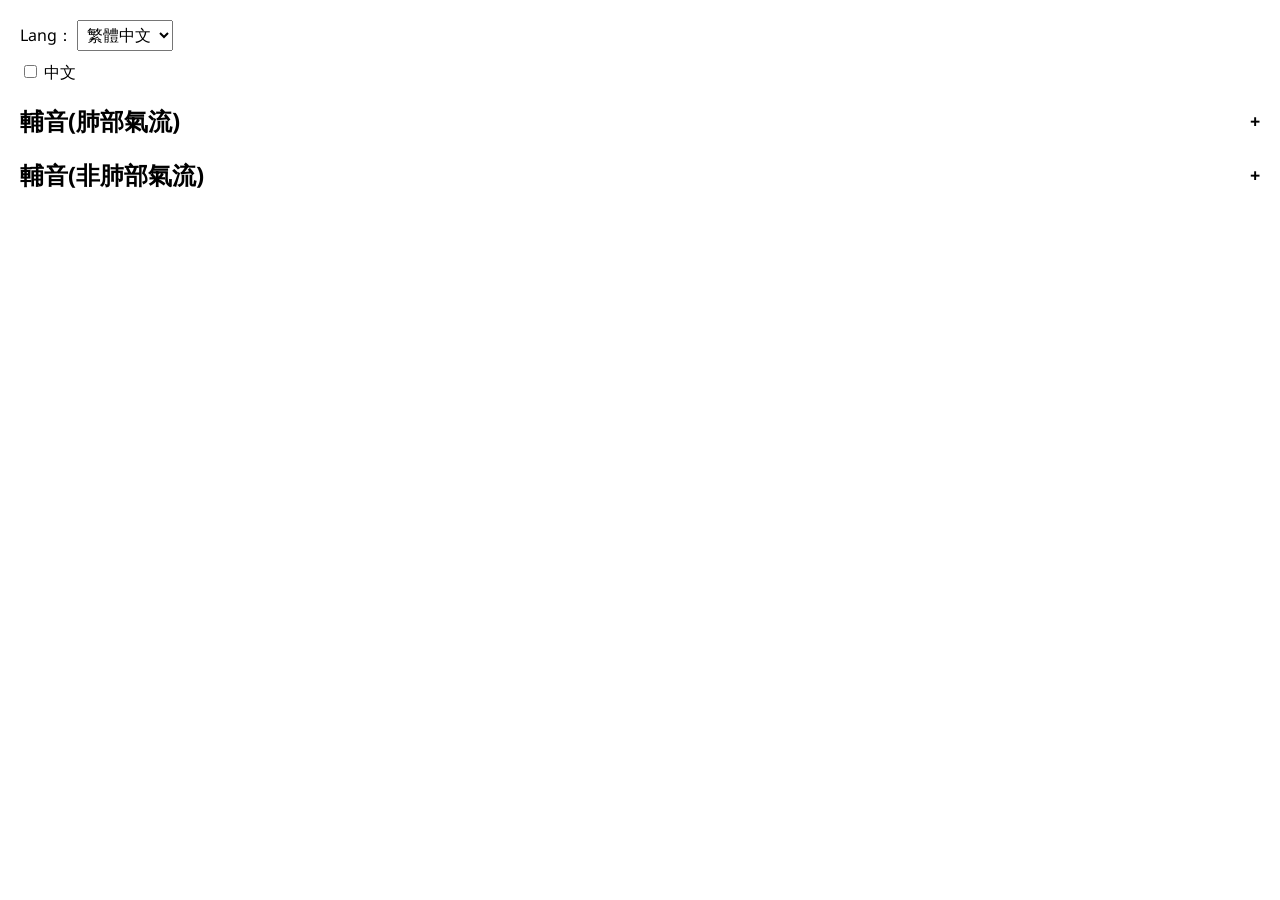
==== IPA.html @ 3c93a1c7 "First" ====
<!DOCTYPE html>
<html lang="zh">

<head>
    <meta charset="UTF-8">
    <meta name="viewport" content="width=device-width, initial-scale=1.0">
    <title>IPA Chart</title>

    <!-- 引入 Noto Sans 字體 -->
    <link href="https://fonts.googleapis.com/css2?family=Noto+Sans:wght@300;400;700&display=swap" rel="stylesheet">

    <style>
        body {
            font-family: 'Noto Sans', sans-serif;
            margin: 20px;
        }

        table {
            width: 100%;
            border-collapse: collapse;
            display: none;
        }

        th,
        td {
            border: 1px solid black;
            padding: 8px;
            text-align: center;
        }

        th {
            background-color: #f2f2f2;
        }

        /* 只針對 CONSONANTSPULMONIC 表格設定 */
        table[data-type="ConsonantsPulmonic"] {
            width: 100%;
            border-collapse: collapse;
        }

        table[data-type="ConsonantsPulmonic"] td:first-child,
        table[data-type="ConsonantsPulmonic"] th:first-child {
            width: 1%;
            /* 第一格根據內容自適應 */
            white-space: nowrap;
            /* 避免換行 */
        }

        table[data-type="ConsonantsPulmonic"] td:not(:first-child),
        table[data-type="ConsonantsPulmonic"] th:not(:first-child) {
            width: 1%;
            /* 其餘欄位平均分配剩餘空間 */
        }

        h2 {
            cursor: pointer;
            color: black;
            font-weight: 700;
            display: flex;
            align-items: center;
            justify-content: space-between;
        }

        span.toggle-icon {
            font-size: 18px;
            font-weight: bold;
        }

        #language-selector {
            font-size: 16px;
            margin-bottom: 10px;
            padding: 5px;
        }
    </style>
</head>

<body>

    <label for="language-selector">Lang：</label>
    <select id="language-selector" onchange="changeLanguage(this.value)">
        <option value="zh">繁體中文</option>
        <option value="en">English</option>
    </select>
    <br>

    <input type="checkbox" id="toggle-row" onclick="toggleRow()">
    <label for="toggle-row">中文</label>

    <h2 onclick="toggleTable(this)" data-key="ConsonantsPulmonic">輔音(肺部氣流) <span class="toggle-icon">+</span></h2>
    <table data-type="ConsonantsPulmonic">
        <tr>
            <th data-key=""></th>
            <th colspan="2" data-key="Bilabial">雙唇</th>
            <th colspan="2" data-key="Labiodental">唇齒</th>
            <th colspan="2" data-key="Dental">齒</th>
            <th colspan="2" data-key="Alveolar">齦</th>
            <th colspan="2" data-key="Postalveolar">齦後</th>
            <th colspan="2" data-key="Retroflex">捲舌</th>
            <th colspan="2" data-key="Palatal">硬顎</th>
            <th colspan="2" data-key="Velar">軟顎</th>
            <th colspan="2" data-key="Uvular">小舌</th>
            <th colspan="2" data-key="Pharyngeal">咽</th>
            <th colspan="2" data-key="Glottal">喉</th>
        </tr>
        <tr>
            <td id="first-cell" rowspan="1" data-key="Plosive">爆發音</td>
            <td style="border-right: none;">p</td>
            <td style="border-left: none;">b</td>
            <td style="border-right: none;"></td>
            <td style="border-left: none;"></td>
            <td style="border-right: none;"></td>
            <td style="border-right: none; border-left: none;"></td>
            <td style="border-right: none; border-left: none;">t</td>
            <td style="border-right: none; border-left: none;">d</td>
            <td style="border-right: none; border-left: none;"></td>
            <td style="border-left: none;"></td>
            <td style="border-right: none;">ʈ</td>
            <td style="border-left: none;">ɖ</td>
            <td style="border-right: none;">c</td>
            <td style="border-left: none;">ɟ</td>
            <td style="border-right: none;">k</td>
            <td style="border-left: none;">ɡ</td>
            <td style="border-right: none;">q</td>
            <td style="border-left: none;">ɢ</td>
            <td></td>
            <td style="background-color: #d3d3d3;"></td>
            <td>ʔ</td>
            <td style="background-color: #d3d3d3"></td>
        </tr>
        <tr id="hidden-row-1" class="hidden-row">
            <td style="border-right: none;">p:ㄅ<br>
                pʰ:ㄆ
            </td>
            <td style="border-left: none;"></td>
            <td style="border-right: none;"></td>
            <td style="border-left: none;"></td>
            <td style="border-right: none;"></td>
            <td style="border-right: none; border-left: none;"></td>
            <td style="border-right: none; border-left: none;">t:ㄉ<br>
                tʰ:ㄊ<br>
                tʃʲ:ㄐ<br>
                tʃʰʲ:ㄑ<br>
                ts:ㄗ<br>
                tsʰ:ㄘ</td>
            <td style="border-right: none; border-left: none;"></td>
            <td style="border-right: none; border-left: none;"></td>
            <td style="border-left: none;"></td>
            <td style="border-right: none;">ʈʂ:ㄓ<br>
                ʈʂʰ:ㄔ
            </td>
            <td style="border-left: none;"></td>
            <td style="border-right: none;"></td>
            <td style="border-left: none;"></td>
            <td style="border-right: none;">k:ㄍ<br>
                kʰ:ㄎ
            </td>
            <td style="border-left: none;"></td>
            <td style="border-right: none;"></td>
            <td style="border-left: none;"></td>
            <td></td>
            <td style="background-color: #d3d3d3;"></td>
            <td>ʔ</td>
            <td style="background-color: #d3d3d3"></td>
        </tr>
        <tr>
            <td data-key="Nasal">鼻音</td>
            <td style="border-right: none;"></td>
            <td style="border-left: none;">m</td>
            <td style="border-right: none;"></td>
            <td style="border-left: none;">ɱ</td>
            <td style="border-right: none;"></td>
            <td style="border-right: none; border-left: none;"></td>
            <td style="border-right: none; border-left: none;"></td>
            <td style="border-right: none; border-left: none;">n</td>
            <td style="border-right: none; border-left: none;"></td>
            <td style="border-left: none;"></td>
            <td style="border-right: none;"></td>
            <td style="border-left: none;">ɳ</td>
            <td style="border-right: none;"></td>
            <td style="border-left: none;">ɲ</td>
            <td style="border-right: none;"></td>
            <td style="border-left: none;">ŋ</td>
            <td style="border-right: none;"></td>
            <td style="border-left: none;">ɴ</td>
            <td style="border-right: none; background-color:  #d3d3d3"></td>
            <td style="border-left: none; background-color:  #d3d3d3"></td>
            <td style="border-right: none; background-color:  #d3d3d3"></td>
            <td style="border-left: none; background-color:  #d3d3d3"></td>
        </tr>
        <tr>
            <td data-key="Trill">顫音</td>
            <td style="border-right: none;"></td>
            <td style="border-left: none;">ʙ</td>
            <td style="border-right: none;"></td>
            <td style="border-left: none;"></td>
            <td style="border-right: none;"></td>
            <td style="border-right: none; border-left: none;"></td>
            <td style="border-right: none; border-left: none;"></td>
            <td style="border-right: none; border-left: none;">r</td>
            <td style="border-right: none; border-left: none;"></td>
            <td style="border-left: none;"></td>
            <td style="border-right: none;"></td>
            <td style="border-left: none;"></td>
            <td style="border-right: none;"></td>
            <td style="border-left: none;"></td>
            <td style="border-right: none; background-color:  #d3d3d3"></td>
            <td style="border-left: none; background-color:  #d3d3d3"></td>
            <td style="border-right: none;"></td>
            <td style="border-left: none;">ʀ</td>
            <td style="border-right: none;"></td>
            <td style="border-left: none;"></td>
            <td style="border-right: none; background-color:  #d3d3d3"></td>
            <td style="border-left: none; background-color:  #d3d3d3"></td>
        </tr>
        <tr>
            <td data-key="Taporflap">拍音或閃音</td>
            <td style="border-right: none;"></td>
            <td style="border-left: none;"></td>
            <td style="border-right: none;"></td>
            <td style="border-left: none;">ⱱ</td>
            <td style="border-right: none;"></td>
            <td style="border-right: none; border-left: none;"></td>
            <td style="border-right: none; border-left: none;"></td>
            <td style="border-right: none; border-left: none;">ɾ</td>
            <td style="border-right: none; border-left: none;"></td>
            <td style="border-left: none;"></td>
            <td style="border-right: none;"></td>
            <td style="border-left: none;">ɽ</td>
            <td style="border-right: none;"></td>
            <td style="border-left: none;"></td>
            <td style="border-right: none; background-color:  #d3d3d3"></td>
            <td style="border-left: none; background-color:  #d3d3d3"></td>
            <td style="border-right: none;"></td>
            <td style="border-left: none;"></td>
            <td style="border-right: none;"></td>
            <td style="border-left: none;"></td>
            <td style="border-right: none; background-color:  #d3d3d3"></td>
            <td style="border-left: none; background-color:  #d3d3d3"></td>
        </tr>
        <tr>
            <td data-key="Fricative">擦音</td>
            <td style="border-right: none;">ɸ</td>
            <td style="border-left: none;">β</td>
            <td style="border-right: none;">f</td>
            <td style="border-left: none;">v</td>
            <td style="border-right: none;">θ</td>
            <td style="border-left: none;">ð</td>
            <td style="border-right: none;">s</td>
            <td style="border-left: none;">z</td>
            <td style="border-right: none;">ʃ</td>
            <td style="border-left: none;">ʒ</td>
            <td style="border-right: none;">ʂ</td>
            <td style="border-left: none;">ʐ</td>
            <td style="border-right: none;">ç</td>
            <td style="border-left: none;">ʝ</td>
            <td style="border-right: none;">x</td>
            <td style="border-left: none;">ɣ</td>
            <td style="border-right: none;">χ</td>
            <td style="border-left: none;">ʁ</td>
            <td style="border-right: none;">ħ</td>
            <td style="border-left: none;">ʕ</td>
            <td style="border-right: none;">h</td>
            <td style="border-left: none;">ɦ</td>
        </tr>
        <tr>
            <td data-key="Lateralfricative">邊擦音</td>
            <td style="border-right: none; background-color:  #d3d3d3"></td>
            <td style="border-left: none; background-color:  #d3d3d3"></td>
            <td style="border-right: none; background-color:  #d3d3d3"></td>
            <td style="border-left: none; background-color:  #d3d3d3"></td>
            <td style="border-right: none;"></td>
            <td style="border-right: none; border-left: none;"></td>
            <td style="border-right: none; border-left: none;">ɬ</td>
            <td style="border-right: none; border-left: none;">ɮ</td>
            <td style="border-right: none; border-left: none;"></td>
            <td style="border-left: none;"></td>
            <td style="border-right: none;"></td>
            <td style="border-left: none;"></td>
            <td style="border-right: none;"></td>
            <td style="border-left: none;"></td>
            <td style="border-right: none;"></td>
            <td style="border-left: none;"></td>
            <td style="border-right: none;"></td>
            <td style="border-left: none;"></td>
            <td style="border-right: none; background-color:  #d3d3d3"></td>
            <td style="border-left: none; background-color:  #d3d3d3"></td>
            <td style="border-right: none; background-color:  #d3d3d3"></td>
            <td style="border-left: none; background-color:  #d3d3d3"></td>
        </tr>
        <tr>
            <td data-key="Approximant">近音</td>
            <td style="border-right: none;"></td>
            <td style="border-left: none;"></td>
            <td style="border-right: none;"></td>
            <td style="border-left: none;">ʋ</td>
            <td style="border-right: none;"></td>
            <td style="border-right: none; border-left: none;"></td>
            <td style="border-right: none; border-left: none;"></td>
            <td style="border-right: none; border-left: none;">ɹ</td>
            <td style="border-right: none; border-left: none;"></td>
            <td style="border-left: none;"></td>
            <td style="border-right: none;"></td>
            <td style="border-left: none;">ɻ</td>
            <td style="border-right: none;"></td>
            <td style="border-left: none;">j</td>
            <td style="border-right: none;"></td>
            <td style="border-left: none;">ɰ</td>
            <td style="border-right: none;"></td>
            <td style="border-left: none;"></td>
            <td style="border-right: none;"></td>
            <td style="border-left: none;"></td>
            <td style="border-right: none; background-color:  #d3d3d3"></td>
            <td style="border-left: none; background-color:  #d3d3d3"></td>
        </tr>
        <tr>
            <td data-key="Lateralapproximant">邊近音</td>
            <td style="border-right: none; background-color:  #d3d3d3"></td>
            <td style="border-left: none; background-color:  #d3d3d3"></td>
            <td style="border-right: none; background-color:  #d3d3d3"></td>
            <td style="border-left: none; background-color:  #d3d3d3"></td>
            <td style="border-right: none;"></td>
            <td style="border-right: none; border-left: none;"></td>
            <td style="border-right: none; border-left: none;"></td>
            <td style="border-right: none; border-left: none;">l</td>
            <td style="border-right: none; border-left: none;"></td>
            <td style="border-left: none;"></td>
            <td style="border-right: none;"></td>
            <td style="border-left: none;">ɭ</td>
            <td style="border-right: none;"></td>
            <td style="border-left: none;">ʎ</td>
            <td style="border-right: none;"></td>
            <td style="border-left: none;">ʟ</td>
            <td style="border-right: none;"></td>
            <td style="border-left: none;"></td>
            <td style="border-right: none; background-color:  #d3d3d3"></td>
            <td style="border-left: none; background-color:  #d3d3d3"></td>
            <td style="border-right: none; background-color:  #d3d3d3"></td>
            <td style="border-left: none; background-color:  #d3d3d3"></td>
        </tr>
        <tr>
            <td colspan="23" data-key="ConsonantsPulmonicNote">成對出現的音標，右邊為濁輔音。陰影區域表示不可能產生的音。</td>
        </tr>


    </table>

    <h2 onclick="toggleTable(this)" data-key="ConsonantsNonPulmonic">輔音(非肺部氣流) <span class="toggle-icon">+</span></h2>
    <table>
        <tr>
            <th data-key="name">姓名</th>
            <th data-key="age">年齡</th>
            <th data-key="city">城市</th>
        </tr>
    </table>

    <script>
        // 多語言字典
        const translations = {
            "zh": {
                "ConsonantsPulmonic": "輔音(肺部氣流)",
                "ConsonantsNonPulmonic": "輔音(非肺部氣流)",
                "Bilabial": "雙唇",
                "Labiodental": "唇齒",
                "Dental": "齒",
                "Alveolar": "齦",
                "Postalveolar": "齦後",
                "Retroflex": "捲舌",
                "Palatal": "硬顎",
                "Velar": "軟顎",
                "Uvular": "小舌",
                "Pharyngeal": "咽",
                "Glottal": "喉",
                "Plosive": "爆發音",
                "Nasal": "鼻音",
                "Trill": "顫音",
                "Taporflap": "拍音或閃音",
                "Fricative": "擦音",
                "Lateralfricative": "邊擦音",
                "Approximant": "近音",
                "Lateralapproximant": "邊近音",
                "ConsonantsPulmonicNote": "成對出現的音標，右邊為濁輔音。陰影區域表示不可能產生的音。",
                "": "",

            },
            "en": {
                "ConsonantsPulmonic": "Consonants (Pulmonic)",
                "ConsonantsNonPulmonic": "Consonants (Non-Pulmonic)",
                "Bilabial": "Bilabial",
                "Labiodental": "Labiodental",
                "Dental": "Dental",
                "Alveolar": "Alveolar",
                "Postalveolar": "Postalveolar",
                "Retroflex": "Retroflex",
                "Palatal": "Palatal",
                "Velar": "Velar",
                "Uvular": "Uvular",
                "Pharyngeal": "Pharyngeal",
                "Glottal": "Glottal",
                "Plosive": "Plosive",
                "Nasal": "Nasal",
                "Trill": "Trill",
                "Taporflap": "Tap or flap",
                "Fricative": "Fricative",
                "Lateralfricative": "Lateral fricative",
                "Approximant": "Approximant",
                "Lateralapproximant": "Lateral approximant",
                "ConsonantsPulmonicNote": "Symbols to the right in a cell are voiced, to the left are voiceless. Shaded areas denote articulations judged impossible.",
            }
        };

        function toggleTable(header) {
            var table = header.nextElementSibling;
            var icon = header.querySelector(".toggle-icon");

            if (table && table.tagName === "TABLE") {
                if (table.style.display === "none" || table.style.display === "") {
                    table.style.display = "table";
                    icon.textContent = "−"; // 收起時顯示「-」
                } else {
                    table.style.display = "none";
                    icon.textContent = "+"; // 展開時顯示「+」
                }
            }
        }

        function changeLanguage(lang) {
            document.querySelectorAll("[data-key]").forEach(element => {
                let key = element.getAttribute("data-key");
                element.textContent = translations[lang][key];
            });
        }

        // 頁面加載時設定隱藏第二行並設置 rowspan
        window.onload = function () {
            const row = document.getElementById('hidden-row-1');
            const firstCell = document.getElementById('first-cell');

            // 預設隱藏第二行
            row.style.display = "none";
            // 預設 rowspan 設為 1
            firstCell.setAttribute("rowspan", "1");
        };

        function toggleRow() {
            var checkbox = document.getElementById("toggle-row");
            var row = document.getElementById("hidden-row-1");
            var firstCell = document.getElementById("first-cell");

            if (checkbox.checked) {
                row.style.display = "";
                firstCell.setAttribute("rowspan", 2);  // 更新為 rowspan="2"
            } else {
                row.style.display = "none";
                firstCell.setAttribute("rowspan", 1);  // 恢復為 rowspan="1"
            }
        }
    </script>

</body>

</html>
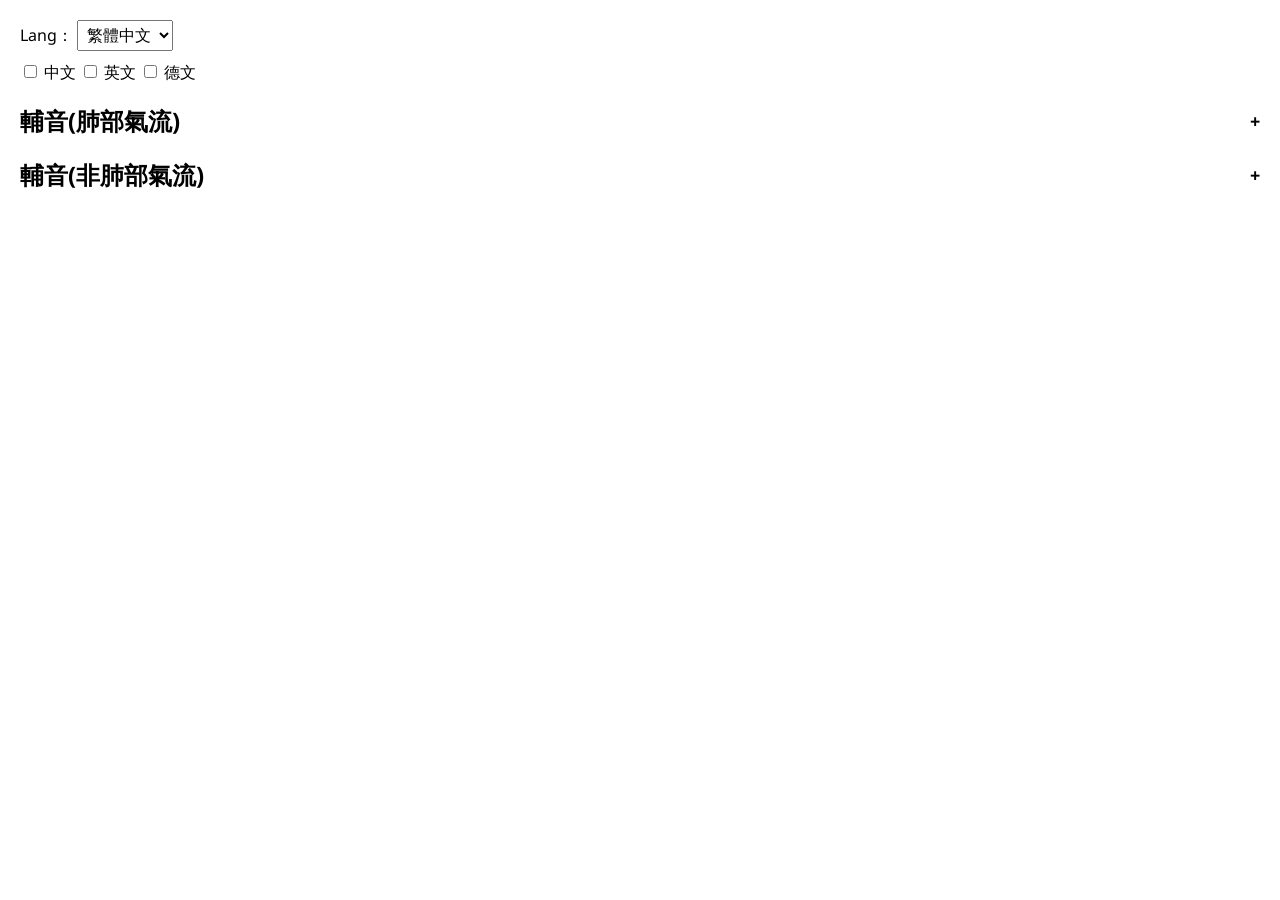
==== commit 18039d1a: "Please enter the commit message for your changes. Lines starting with '#' will be ignored, and an em" ====
--- a/IPA.html
+++ b/IPA.html
@@ -83,8 +83,14 @@
     </select>
     <br>
 
-    <input type="checkbox" id="toggle-row" onclick="toggleRow()">
-    <label for="toggle-row">中文</label>
+    <input type="checkbox" id="chk-chinese" onclick="toggleRow()">
+    <label for="chk-chinese">中文</label>
+
+    <input type="checkbox" id="chk-english" onclick="toggleRow()">
+    <label for="chk-english">英文</label>
+
+    <input type="checkbox" id="chk-german" onclick="toggleRow()">
+    <label for="chk-german">德文</label>
 
     <h2 onclick="toggleTable(this)" data-key="ConsonantsPulmonic">輔音(肺部氣流) <span class="toggle-icon">+</span></h2>
     <table data-type="ConsonantsPulmonic">
@@ -127,41 +133,8 @@
             <td>ʔ</td>
             <td style="background-color: #d3d3d3"></td>
         </tr>
-        <tr id="hidden-row-1" class="hidden-row">
-            <td style="border-right: none;">p:ㄅ<br>
-                pʰ:ㄆ
-            </td>
-            <td style="border-left: none;"></td>
-            <td style="border-right: none;"></td>
-            <td style="border-left: none;"></td>
-            <td style="border-right: none;"></td>
-            <td style="border-right: none; border-left: none;"></td>
-            <td style="border-right: none; border-left: none;">t:ㄉ<br>
-                tʰ:ㄊ<br>
-                tʃʲ:ㄐ<br>
-                tʃʰʲ:ㄑ<br>
-                ts:ㄗ<br>
-                tsʰ:ㄘ</td>
-            <td style="border-right: none; border-left: none;"></td>
-            <td style="border-right: none; border-left: none;"></td>
-            <td style="border-left: none;"></td>
-            <td style="border-right: none;">ʈʂ:ㄓ<br>
-                ʈʂʰ:ㄔ
-            </td>
-            <td style="border-left: none;"></td>
-            <td style="border-right: none;"></td>
-            <td style="border-left: none;"></td>
-            <td style="border-right: none;">k:ㄍ<br>
-                kʰ:ㄎ
-            </td>
-            <td style="border-left: none;"></td>
-            <td style="border-right: none;"></td>
-            <td style="border-left: none;"></td>
-            <td></td>
-            <td style="background-color: #d3d3d3;"></td>
-            <td>ʔ</td>
-            <td style="background-color: #d3d3d3"></td>
-        </tr>
+
+
         <tr>
             <td data-key="Nasal">鼻音</td>
             <td style="border-right: none;"></td>
@@ -430,32 +403,9 @@
             });
         }
 
-        // 頁面加載時設定隱藏第二行並設置 rowspan
-        window.onload = function () {
-            const row = document.getElementById('hidden-row-1');
-            const firstCell = document.getElementById('first-cell');
-
-            // 預設隱藏第二行
-            row.style.display = "none";
-            // 預設 rowspan 設為 1
-            firstCell.setAttribute("rowspan", "1");
-        };
-
-        function toggleRow() {
-            var checkbox = document.getElementById("toggle-row");
-            var row = document.getElementById("hidden-row-1");
-            var firstCell = document.getElementById("first-cell");
-
-            if (checkbox.checked) {
-                row.style.display = "";
-                firstCell.setAttribute("rowspan", 2);  // 更新為 rowspan="2"
-            } else {
-                row.style.display = "none";
-                firstCell.setAttribute("rowspan", 1);  // 恢復為 rowspan="1"
-            }
-        }
     </script>
 
 </body>
 
-</html>+</html>
+
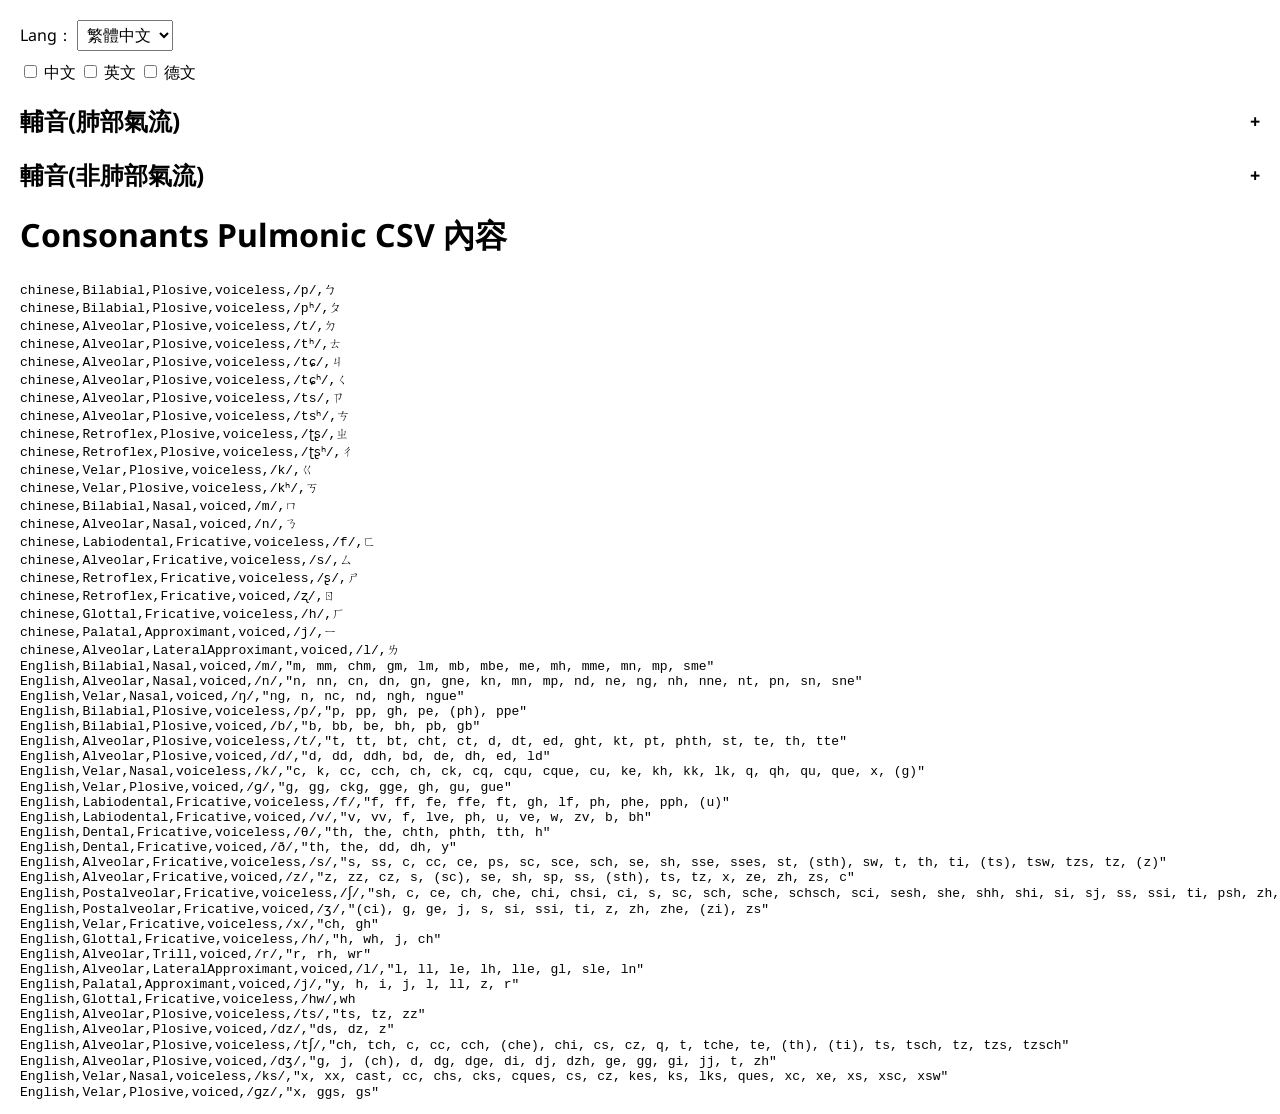
==== commit 19a8c17a: "cas name" ====
--- a/IPA.html
+++ b/IPA.html
@@ -134,6 +134,54 @@
             <td style="background-color: #d3d3d3"></td>
         </tr>
 
+        <tr>
+            <td id="Plosive-head">
+            </td>
+            <td id="Plosive-Bilabial-voiceless">
+            </td>
+            <td id="Plosive-Bilabial-voiced">
+            </td>
+            <td id="Plosive-Labiodental-voiceless">
+            </td>
+            <td id="Plosive-Labiodental-voiced">
+            </td>
+            <td id="Plosive-Dental-voiceless">
+            </td>
+            <td id="Plosive-Dental-voiced">
+            </td>
+            <td id="Plosive-Alveolar-voiceless">
+            </td>
+            <td id="Plosive-Alveolar-voiced">
+            </td>
+            <td id="Plosive-Postalveolar-voiceless">
+            </td>
+            <td id="Plosive-Postalveolar-voiced">
+            </td>
+            <td id="Plosive-Retroflex-voiceless">
+            </td>
+            <td id="Plosive-Retroflex-voiced">
+            </td>
+            <td id="Plosive-Palatal-voiceless">
+            </td>
+            <td id="Plosive-Palatal-voiced">
+            </td>
+            <td id="Plosive-Velar-voiceless">
+            </td>
+            <td id="Plosive-Velar-voiced">
+            </td>
+            <td id="Plosive-Uvular-voiceless">
+            </td>
+            <td id="Plosive-Uvular-voiced">
+            </td>
+            <td id="Plosive-Pharyngeal-voiceless">
+            </td>
+            <td id="Plosive-Pharyngeal-voiced">
+            </td>
+            <td id="Plosive-Glottal-voiceless">
+            </td>
+            <td id="Plosive-Glottal-voiced">
+            </td>
+        </tr>
 
         <tr>
             <td data-key="Nasal">鼻音</td>
@@ -325,6 +373,10 @@
             <th data-key="city">城市</th>
         </tr>
     </table>
+
+    <h1>Consonants Pulmonic CSV 內容</h1>
+    <pre id="output"></pre>
+
 
     <script>
         // 多語言字典
@@ -403,9 +455,48 @@
             });
         }
 
+
+        function toggleRow() {
+            // Get all the td elements you want to modify
+            const tdElements = document.querySelectorAll('[id^="Plosive-"]');
+
+            // Loop through each td and update the contents
+            tdElements.forEach(td => {
+                td.innerHTML = '';  // Clear the existing divs in this td
+
+                // Add corresponding divs based on the checked checkboxes
+                if (document.getElementById('chk-chinese').checked) {
+                    const chineseDiv = document.createElement('div');
+                    chineseDiv.textContent = '中文';
+                    td.appendChild(chineseDiv);
+                }
+
+                if (document.getElementById('chk-english').checked) {
+                    const englishDiv = document.createElement('div');
+                    englishDiv.textContent = 'English';
+                    td.appendChild(englishDiv);
+                }
+
+                if (document.getElementById('chk-german').checked) {
+                    const germanDiv = document.createElement('div');
+                    germanDiv.textContent = 'Deutsch';
+                    td.appendChild(germanDiv);
+                }
+            });
+        }
+
+
+        fetch('ConsonantsPulmonic.csv')
+            .then(response => response.text())
+            .then(data => {
+                document.getElementById('output').textContent = data;
+            })
+            .catch(error => console.error('錯誤:', error));
+
+
+
     </script>
 
 </body>
 
-</html>
-
+</html>
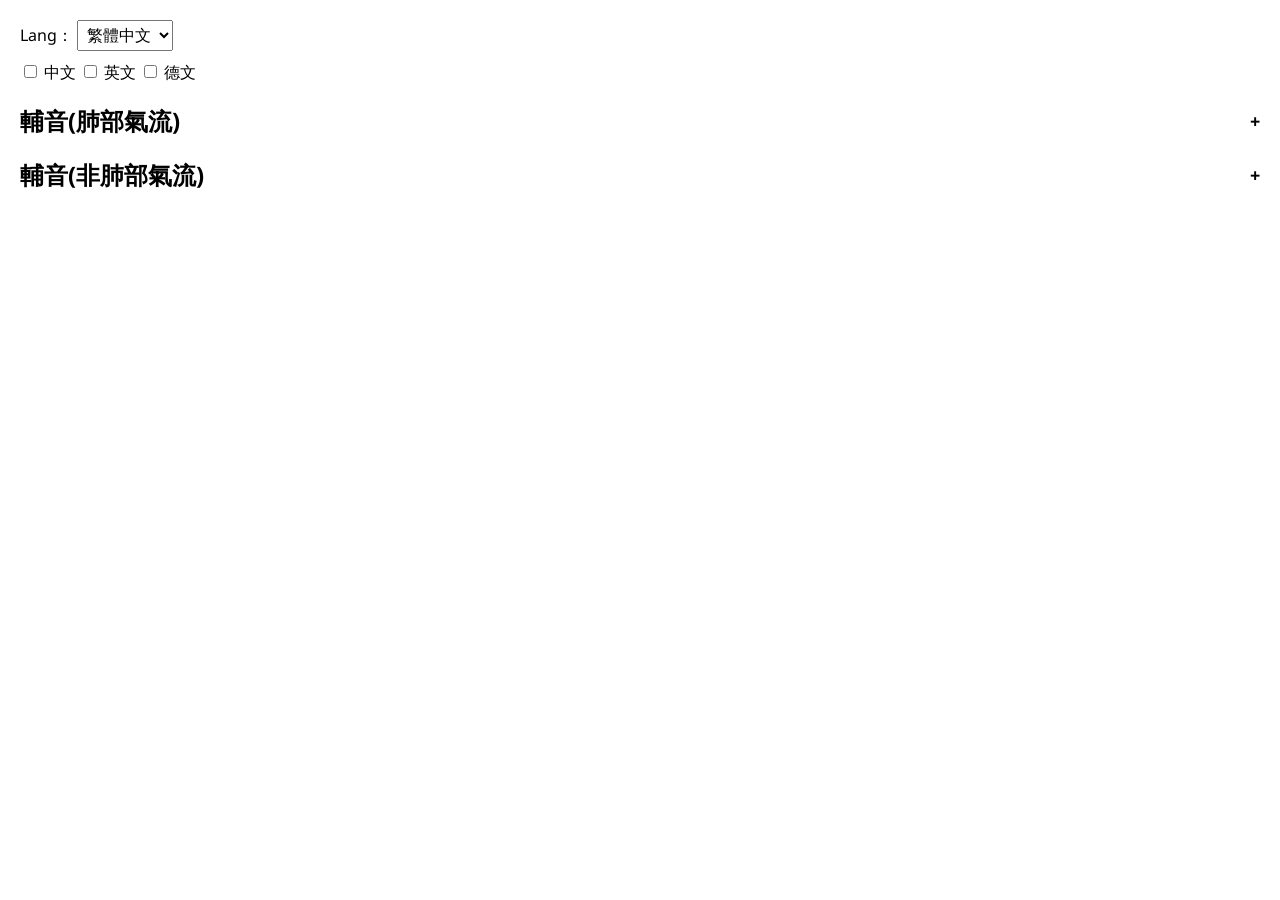
==== commit f3369003: "Please enter the commit message for your changes. Lines starting with '#' will be ignored, and an em" ====
--- a/IPA.html
+++ b/IPA.html
@@ -109,7 +109,7 @@
             <th colspan="2" data-key="Glottal">喉</th>
         </tr>
         <tr>
-            <td id="first-cell" rowspan="1" data-key="Plosive">爆發音</td>
+            <td class="first-cell" rowspan="1">爆發音</td>
             <td style="border-right: none;">p</td>
             <td style="border-left: none;">b</td>
             <td style="border-right: none;"></td>
@@ -134,57 +134,33 @@
             <td style="background-color: #d3d3d3"></td>
         </tr>
 
-        <tr>
-            <td id="Plosive-head">
-            </td>
-            <td id="Plosive-Bilabial-voiceless">
-            </td>
-            <td id="Plosive-Bilabial-voiced">
-            </td>
-            <td id="Plosive-Labiodental-voiceless">
-            </td>
-            <td id="Plosive-Labiodental-voiced">
-            </td>
-            <td id="Plosive-Dental-voiceless">
-            </td>
-            <td id="Plosive-Dental-voiced">
-            </td>
-            <td id="Plosive-Alveolar-voiceless">
-            </td>
-            <td id="Plosive-Alveolar-voiced">
-            </td>
-            <td id="Plosive-Postalveolar-voiceless">
-            </td>
-            <td id="Plosive-Postalveolar-voiced">
-            </td>
-            <td id="Plosive-Retroflex-voiceless">
-            </td>
-            <td id="Plosive-Retroflex-voiced">
-            </td>
-            <td id="Plosive-Palatal-voiceless">
-            </td>
-            <td id="Plosive-Palatal-voiced">
-            </td>
-            <td id="Plosive-Velar-voiceless">
-            </td>
-            <td id="Plosive-Velar-voiced">
-            </td>
-            <td id="Plosive-Uvular-voiceless">
-            </td>
-            <td id="Plosive-Uvular-voiced">
-            </td>
-            <td id="Plosive-Pharyngeal-voiceless">
-            </td>
-            <td id="Plosive-Pharyngeal-voiced">
-            </td>
-            <td id="Plosive-Glottal-voiceless">
-            </td>
-            <td id="Plosive-Glottal-voiced">
-            </td>
-        </tr>
-
-        <tr>
-            <td data-key="Nasal">鼻音</td>
+        <tr class="Compare">
+            <td id="Plosive-Bilabial-voiceless"></td>
+            <td id="Plosive-Bilabial-voiced"></td>
+            <td id="Plosive-Labiodental-voiceless"></td>
+            <td id="Plosive-Labiodental-voiced"></td>
+            <td id="Plosive-Dental-voiceless"></td>
+            <td id="Plosive-Dental-voiced"></td>
+            <td id="Plosive-Alveolar-voiceless"></td>
+            <td id="Plosive-Alveolar-voiced"></td>
+            <td id="Plosive-Postalveolar-voiceless"></td>
+            <td id="Plosive-Postalveolar-voiced"></td>
+            <td id="Plosive-Retroflex-voiceless"></td>
+            <td id="Plosive-Retroflex-voiced"></td>
+            <td id="Plosive-Palatal-voiceless"></td>
+            <td id="Plosive-Palatal-voiced"></td>
+            <td id="Plosive-Velar-voiceless"></td>
+            <td id="Plosive-Velar-voiced"></td>
+            <td id="Plosive-Uvular-voiceless"></td>
+            <td id="Plosive-Uvular-voiced"></td>
+            <td id="Plosive-Pharyngeal-voiceless"></td>
+            <td id="Plosive-Pharyngeal-voiced"></td>
+            <td id="Plosive-Glottal-voiceless"></td>
+            <td id="Plosive-Glottal-voiced"></td>
+        </tr>
+
+        <tr>
+            <td class="first-cell" rowspan="1" >鼻音</td>
             <td style="border-right: none;"></td>
             <td style="border-left: none;">m</td>
             <td style="border-right: none;"></td>
@@ -208,8 +184,32 @@
             <td style="border-right: none; background-color:  #d3d3d3"></td>
             <td style="border-left: none; background-color:  #d3d3d3"></td>
         </tr>
-        <tr>
-            <td data-key="Trill">顫音</td>
+        <tr class="Compare">
+            <td id="Nasal-Bilabial-voiceless"></td>
+            <td id="Nasal-Bilabial-voiced"></td>
+            <td id="Nasal-Labiodental-voiceless"></td>
+            <td id="Nasal-Labiodental-voiced"></td>
+            <td id="Nasal-Dental-voiceless"></td>
+            <td id="Nasal-Dental-voiced"></td>
+            <td id="Nasal-Alveolar-voiceless"></td>
+            <td id="Nasal-Alveolar-voiced"></td>
+            <td id="Nasal-Postalveolar-voiceless"></td>
+            <td id="Nasal-Postalveolar-voiced"></td>
+            <td id="Nasal-Retroflex-voiceless"></td>
+            <td id="Nasal-Retroflex-voiced"></td>
+            <td id="Nasal-Palatal-voiceless"></td>
+            <td id="Nasal-Palatal-voiced"></td>
+            <td id="Nasal-Velar-voiceless"></td>
+            <td id="Nasal-Velar-voiced"></td>
+            <td id="Nasal-Uvular-voiceless"></td>
+            <td id="Nasal-Uvular-voiced"></td>
+            <td id="Nasal-Pharyngeal-voiceless"></td>
+            <td id="Nasal-Pharyngeal-voiced"></td>
+            <td id="Nasal-Glottal-voiceless"></td>
+            <td id="Nasal-Glottal-voiced"></td>
+        </tr>
+        <tr>
+            <td class="first-cell" rowspan="1">顫音</td>
             <td style="border-right: none;"></td>
             <td style="border-left: none;">ʙ</td>
             <td style="border-right: none;"></td>
@@ -233,8 +233,32 @@
             <td style="border-right: none; background-color:  #d3d3d3"></td>
             <td style="border-left: none; background-color:  #d3d3d3"></td>
         </tr>
-        <tr>
-            <td data-key="Taporflap">拍音或閃音</td>
+        <tr class="Compare">
+            <td id="Trill-Bilabial-voiceless"></td>
+            <td id="Trill-Bilabial-voiced"></td>
+            <td id="Trill-Labiodental-voiceless"></td>
+            <td id="Trill-Labiodental-voiced"></td>
+            <td id="Trill-Dental-voiceless"></td>
+            <td id="Trill-Dental-voiced"></td>
+            <td id="Trill-Alveolar-voiceless"></td>
+            <td id="Trill-Alveolar-voiced"></td>
+            <td id="Trill-Postalveolar-voiceless"></td>
+            <td id="Trill-Postalveolar-voiced"></td>
+            <td id="Trill-Retroflex-voiceless"></td>
+            <td id="Trill-Retroflex-voiced"></td>
+            <td id="Trill-Palatal-voiceless"></td>
+            <td id="Trill-Palatal-voiced"></td>
+            <td id="Trill-Velar-voiceless"></td>
+            <td id="Trill-Velar-voiced"></td>
+            <td id="Trill-Uvular-voiceless"></td>
+            <td id="Trill-Uvular-voiced"></td>
+            <td id="Trill-Pharyngeal-voiceless"></td>
+            <td id="Trill-Pharyngeal-voiced"></td>
+            <td id="Trill-Glottal-voiceless"></td>
+            <td id="Trill-Glottal-voiced"></td>
+        </tr>
+        <tr>
+            <td class="first-cell" rowspan="1">拍音或閃音</td>
             <td style="border-right: none;"></td>
             <td style="border-left: none;"></td>
             <td style="border-right: none;"></td>
@@ -258,8 +282,32 @@
             <td style="border-right: none; background-color:  #d3d3d3"></td>
             <td style="border-left: none; background-color:  #d3d3d3"></td>
         </tr>
-        <tr>
-            <td data-key="Fricative">擦音</td>
+        <tr class="Compare">
+            <td id="TapOrFlap-Bilabial-voiceless"></td>
+            <td id="TapOrFlap-Bilabial-voiced"></td>
+            <td id="TapOrFlap-Labiodental-voiceless"></td>
+            <td id="TapOrFlap-Labiodental-voiced"></td>
+            <td id="TapOrFlap-Dental-voiceless"></td>
+            <td id="TapOrFlap-Dental-voiced"></td>
+            <td id="TapOrFlap-Alveolar-voiceless"></td>
+            <td id="TapOrFlap-Alveolar-voiced"></td>
+            <td id="TapOrFlap-Postalveolar-voiceless"></td>
+            <td id="TapOrFlap-Postalveolar-voiced"></td>
+            <td id="TapOrFlap-Retroflex-voiceless"></td>
+            <td id="TapOrFlap-Retroflex-voiced"></td>
+            <td id="TapOrFlap-Palatal-voiceless"></td>
+            <td id="TapOrFlap-Palatal-voiced"></td>
+            <td id="TapOrFlap-Velar-voiceless"></td>
+            <td id="TapOrFlap-Velar-voiced"></td>
+            <td id="TapOrFlap-Uvular-voiceless"></td>
+            <td id="TapOrFlap-Uvular-voiced"></td>
+            <td id="TapOrFlap-Pharyngeal-voiceless"></td>
+            <td id="TapOrFlap-Pharyngeal-voiced"></td>
+            <td id="TapOrFlap-Glottal-voiceless"></td>
+            <td id="TapOrFlap-Glottal-voiced"></td>
+        </tr>
+        <tr>
+            <td class="first-cell" rowspan="1">擦音</td>
             <td style="border-right: none;">ɸ</td>
             <td style="border-left: none;">β</td>
             <td style="border-right: none;">f</td>
@@ -283,8 +331,32 @@
             <td style="border-right: none;">h</td>
             <td style="border-left: none;">ɦ</td>
         </tr>
-        <tr>
-            <td data-key="Lateralfricative">邊擦音</td>
+        <tr class="Compare">
+            <td id="Fricative-Bilabial-voiceless"></td>
+            <td id="Fricative-Bilabial-voiced"></td>
+            <td id="Fricative-Labiodental-voiceless"></td>
+            <td id="Fricative-Labiodental-voiced"></td>
+            <td id="Fricative-Dental-voiceless"></td>
+            <td id="Fricative-Dental-voiced"></td>
+            <td id="Fricative-Alveolar-voiceless"></td>
+            <td id="Fricative-Alveolar-voiced"></td>
+            <td id="Fricative-Postalveolar-voiceless"></td>
+            <td id="Fricative-Postalveolar-voiced"></td>
+            <td id="Fricative-Retroflex-voiceless"></td>
+            <td id="Fricative-Retroflex-voiced"></td>
+            <td id="Fricative-Palatal-voiceless"></td>
+            <td id="Fricative-Palatal-voiced"></td>
+            <td id="Fricative-Velar-voiceless"></td>
+            <td id="Fricative-Velar-voiced"></td>
+            <td id="Fricative-Uvular-voiceless"></td>
+            <td id="Fricative-Uvular-voiced"></td>
+            <td id="Fricative-Pharyngeal-voiceless"></td>
+            <td id="Fricative-Pharyngeal-voiced"></td>
+            <td id="Fricative-Glottal-voiceless"></td>
+            <td id="Fricative-Glottal-voiced"></td>
+        </tr>
+        <tr>
+            <td class="first-cell" rowspan="1">邊擦音</td>
             <td style="border-right: none; background-color:  #d3d3d3"></td>
             <td style="border-left: none; background-color:  #d3d3d3"></td>
             <td style="border-right: none; background-color:  #d3d3d3"></td>
@@ -308,8 +380,32 @@
             <td style="border-right: none; background-color:  #d3d3d3"></td>
             <td style="border-left: none; background-color:  #d3d3d3"></td>
         </tr>
-        <tr>
-            <td data-key="Approximant">近音</td>
+        <tr class="Compare">
+            <td id="LateralFricative-Bilabial-voiceless"></td>
+            <td id="LateralFricative-Bilabial-voiced"></td>
+            <td id="LateralFricative-Labiodental-voiceless"></td>
+            <td id="LateralFricative-Labiodental-voiced"></td>
+            <td id="LateralFricative-Dental-voiceless"></td>
+            <td id="LateralFricative-Dental-voiced"></td>
+            <td id="LateralFricative-Alveolar-voiceless"></td>
+            <td id="LateralFricative-Alveolar-voiced"></td>
+            <td id="LateralFricative-Postalveolar-voiceless"></td>
+            <td id="LateralFricative-Postalveolar-voiced"></td>
+            <td id="LateralFricative-Retroflex-voiceless"></td>
+            <td id="LateralFricative-Retroflex-voiced"></td>
+            <td id="LateralFricative-Palatal-voiceless"></td>
+            <td id="LateralFricative-Palatal-voiced"></td>
+            <td id="LateralFricative-Velar-voiceless"></td>
+            <td id="LateralFricative-Velar-voiced"></td>
+            <td id="LateralFricative-Uvular-voiceless"></td>
+            <td id="LateralFricative-Uvular-voiced"></td>
+            <td id="LateralFricative-Pharyngeal-voiceless"></td>
+            <td id="LateralFricative-Pharyngeal-voiced"></td>
+            <td id="LateralFricative-Glottal-voiceless"></td>
+            <td id="LateralFricative-Glottal-voiced"></td>
+        </tr>
+        <tr>
+            <td class="first-cell" rowspan="1">近音</td>
             <td style="border-right: none;"></td>
             <td style="border-left: none;"></td>
             <td style="border-right: none;"></td>
@@ -333,8 +429,32 @@
             <td style="border-right: none; background-color:  #d3d3d3"></td>
             <td style="border-left: none; background-color:  #d3d3d3"></td>
         </tr>
-        <tr>
-            <td data-key="Lateralapproximant">邊近音</td>
+        <tr class="Compare">
+            <td id="LateralFricative-Bilabial-voiceless"></td>
+            <td id="LateralFricative-Bilabial-voiced"></td>
+            <td id="LateralFricative-Labiodental-voiceless"></td>
+            <td id="LateralFricative-Labiodental-voiced"></td>
+            <td id="LateralFricative-Dental-voiceless"></td>
+            <td id="LateralFricative-Dental-voiced"></td>
+            <td id="LateralFricative-Alveolar-voiceless"></td>
+            <td id="LateralFricative-Alveolar-voiced"></td>
+            <td id="LateralFricative-Postalveolar-voiceless"></td>
+            <td id="LateralFricative-Postalveolar-voiced"></td>
+            <td id="LateralFricative-Retroflex-voiceless"></td>
+            <td id="LateralFricative-Retroflex-voiced"></td>
+            <td id="LateralFricative-Palatal-voiceless"></td>
+            <td id="LateralFricative-Palatal-voiced"></td>
+            <td id="LateralFricative-Velar-voiceless"></td>
+            <td id="LateralFricative-Velar-voiced"></td>
+            <td id="LateralFricative-Uvular-voiceless"></td>
+            <td id="LateralFricative-Uvular-voiced"></td>
+            <td id="LateralFricative-Pharyngeal-voiceless"></td>
+            <td id="LateralFricative-Pharyngeal-voiced"></td>
+            <td id="LateralFricative-Glottal-voiceless"></td>
+            <td id="LateralFricative-Glottal-voiced"></td>
+        </tr>
+        <tr>
+            <td class="first-cell" rowspan="1">邊近音</td>
             <td style="border-right: none; background-color:  #d3d3d3"></td>
             <td style="border-left: none; background-color:  #d3d3d3"></td>
             <td style="border-right: none; background-color:  #d3d3d3"></td>
@@ -357,6 +477,30 @@
             <td style="border-left: none; background-color:  #d3d3d3"></td>
             <td style="border-right: none; background-color:  #d3d3d3"></td>
             <td style="border-left: none; background-color:  #d3d3d3"></td>
+        </tr>
+        <tr class="Compare">
+            <td id="LateralApproximant-Bilabial-voiceless"></td>
+            <td id="LateralApproximant-Bilabial-voiced"></td>
+            <td id="LateralApproximant-Labiodental-voiceless"></td>
+            <td id="LateralApproximant-Labiodental-voiced"></td>
+            <td id="LateralApproximant-Dental-voiceless"></td>
+            <td id="LateralApproximant-Dental-voiced"></td>
+            <td id="LateralApproximant-Alveolar-voiceless"></td>
+            <td id="LateralApproximant-Alveolar-voiced"></td>
+            <td id="LateralApproximant-Postalveolar-voiceless"></td>
+            <td id="LateralApproximant-Postalveolar-voiced"></td>
+            <td id="LateralApproximant-Retroflex-voiceless"></td>
+            <td id="LateralApproximant-Retroflex-voiced"></td>
+            <td id="LateralApproximant-Palatal-voiceless"></td>
+            <td id="LateralApproximant-Palatal-voiced"></td>
+            <td id="LateralApproximant-Velar-voiceless"></td>
+            <td id="LateralApproximant-Velar-voiced"></td>
+            <td id="LateralApproximant-Uvular-voiceless"></td>
+            <td id="LateralApproximant-Uvular-voiced"></td>
+            <td id="LateralApproximant-Pharyngeal-voiceless"></td>
+            <td id="LateralApproximant-Pharyngeal-voiced"></td>
+            <td id="LateralApproximant-Glottal-voiceless"></td>
+            <td id="LateralApproximant-Glottal-voiced"></td>
         </tr>
         <tr>
             <td colspan="23" data-key="ConsonantsPulmonicNote">成對出現的音標，右邊為濁輔音。陰影區域表示不可能產生的音。</td>
@@ -373,10 +517,6 @@
             <th data-key="city">城市</th>
         </tr>
     </table>
-
-    <h1>Consonants Pulmonic CSV 內容</h1>
-    <pre id="output"></pre>
-
 
     <script>
         // 多語言字典
@@ -398,11 +538,11 @@
                 "Plosive": "爆發音",
                 "Nasal": "鼻音",
                 "Trill": "顫音",
-                "Taporflap": "拍音或閃音",
+                "TapOrFlap": "拍音或閃音",
                 "Fricative": "擦音",
-                "Lateralfricative": "邊擦音",
+                "LateralFricative": "邊擦音",
                 "Approximant": "近音",
-                "Lateralapproximant": "邊近音",
+                "LateralApproximant": "邊近音",
                 "ConsonantsPulmonicNote": "成對出現的音標，右邊為濁輔音。陰影區域表示不可能產生的音。",
                 "": "",
 
@@ -424,11 +564,11 @@
                 "Plosive": "Plosive",
                 "Nasal": "Nasal",
                 "Trill": "Trill",
-                "Taporflap": "Tap or flap",
+                "TapOrFlap": "Tap or flap",
                 "Fricative": "Fricative",
-                "Lateralfricative": "Lateral fricative",
+                "LateralFricative": "Lateral fricative",
                 "Approximant": "Approximant",
-                "Lateralapproximant": "Lateral approximant",
+                "LateralApproximant": "Lateral approximant",
                 "ConsonantsPulmonicNote": "Symbols to the right in a cell are voiced, to the left are voiceless. Shaded areas denote articulations judged impossible.",
             }
         };
@@ -456,45 +596,84 @@
         }
 
 
-        function toggleRow() {
-            // Get all the td elements you want to modify
-            const tdElements = document.querySelectorAll('[id^="Plosive-"]');
-
-            // Loop through each td and update the contents
-            tdElements.forEach(td => {
-                td.innerHTML = '';  // Clear the existing divs in this td
-
-                // Add corresponding divs based on the checked checkboxes
-                if (document.getElementById('chk-chinese').checked) {
-                    const chineseDiv = document.createElement('div');
-                    chineseDiv.textContent = '中文';
-                    td.appendChild(chineseDiv);
-                }
-
-                if (document.getElementById('chk-english').checked) {
-                    const englishDiv = document.createElement('div');
-                    englishDiv.textContent = 'English';
-                    td.appendChild(englishDiv);
-                }
-
-                if (document.getElementById('chk-german').checked) {
-                    const germanDiv = document.createElement('div');
-                    germanDiv.textContent = 'Deutsch';
-                    td.appendChild(germanDiv);
+
+        let csvData = [];
+
+        // 讀取 CSV 並解析
+        async function loadCSV() {
+            try {
+                const response = await fetch('ConsonantsPulmonic.csv');
+                const data = await response.text();
+                csvData = parseCSV(data);
+                toggleRow(); // 讀取完 CSV 後立即更新表格
+            } catch (error) {
+                console.error('錯誤:', error);
+            }
+        }
+
+        // 解析 CSV，確保最後的欄位不被錯誤拆分
+        function parseCSV(csvText) {
+            return csvText.trim().split("\n").map(row => {
+                // 確保雙引號內的內容不被逗號拆分
+                const match = row.match(/(".*?"|[^",]+)(?=\s*,|\s*$)/g);
+                return match ? match.map(cell => cell.replace(/^"|"$/g, '').trim()) : [];
+            });
+        }
+
+        function toggleRow() { 
+            const rowElements = document.querySelectorAll(".Compare"); // 取得所有 <tr> Compare
+            const firstCells = document.querySelectorAll(".first-cell"); // 取得所有 <td class="first-cell">
+            let hasChecked = false; // 是否有 checkbox 被選中
+
+        // 清空所有 <tr class="Compare"> 下的 <td>
+            rowElements.forEach(row => {
+            row.querySelectorAll("td").forEach(td => td.innerHTML = '');
+        });
+
+            // 檢查所有 checkbox 是否有勾選
+            document.querySelectorAll('input[type="checkbox"]').forEach(checkbox => {
+                if (checkbox.checked) {
+                    hasChecked = true;
                 }
             });
-        }
-
-
-        fetch('ConsonantsPulmonic.csv')
-            .then(response => response.text())
-            .then(data => {
-                document.getElementById('output').textContent = data;
-            })
-            .catch(error => console.error('錯誤:', error));
-
-
-
+
+            // 控制 Compare <tr> 顯示或隱藏
+            rowElements.forEach(row => {
+                row.style.display = hasChecked ? '' : 'none';
+            });
+
+            // 設定 rowspan
+            firstCells.forEach(cell => {
+                cell.setAttribute("rowspan", hasChecked ? "2" : "1");
+            });
+
+            
+
+            // 處理 CSV 資料
+            if (hasChecked) {
+                csvData.forEach(row => {
+                    const [language, place, manner, voicing, ipa, examples] = row.map(item => item.trim());
+
+                    // 建立 TD ID，例如："Plosive-Bilabial-voiceless"
+                    const tdId = `${manner}-${place}-${voicing}`;
+                    const tdElement = document.getElementById(tdId);
+
+                    if (tdElement) {
+                        if (document.getElementById(`chk-${language.toLowerCase()}`)?.checked) {
+                            const div = document.createElement('div');
+                            div.innerHTML = `<strong>${ipa}: </strong>${examples}`;
+                            tdElement.appendChild(div);
+                        }
+                    }
+                });
+            }
+        }
+
+
+
+
+        // 當頁面載入時，讀取 CSV
+        window.onload = loadCSV;
     </script>
 
 </body>
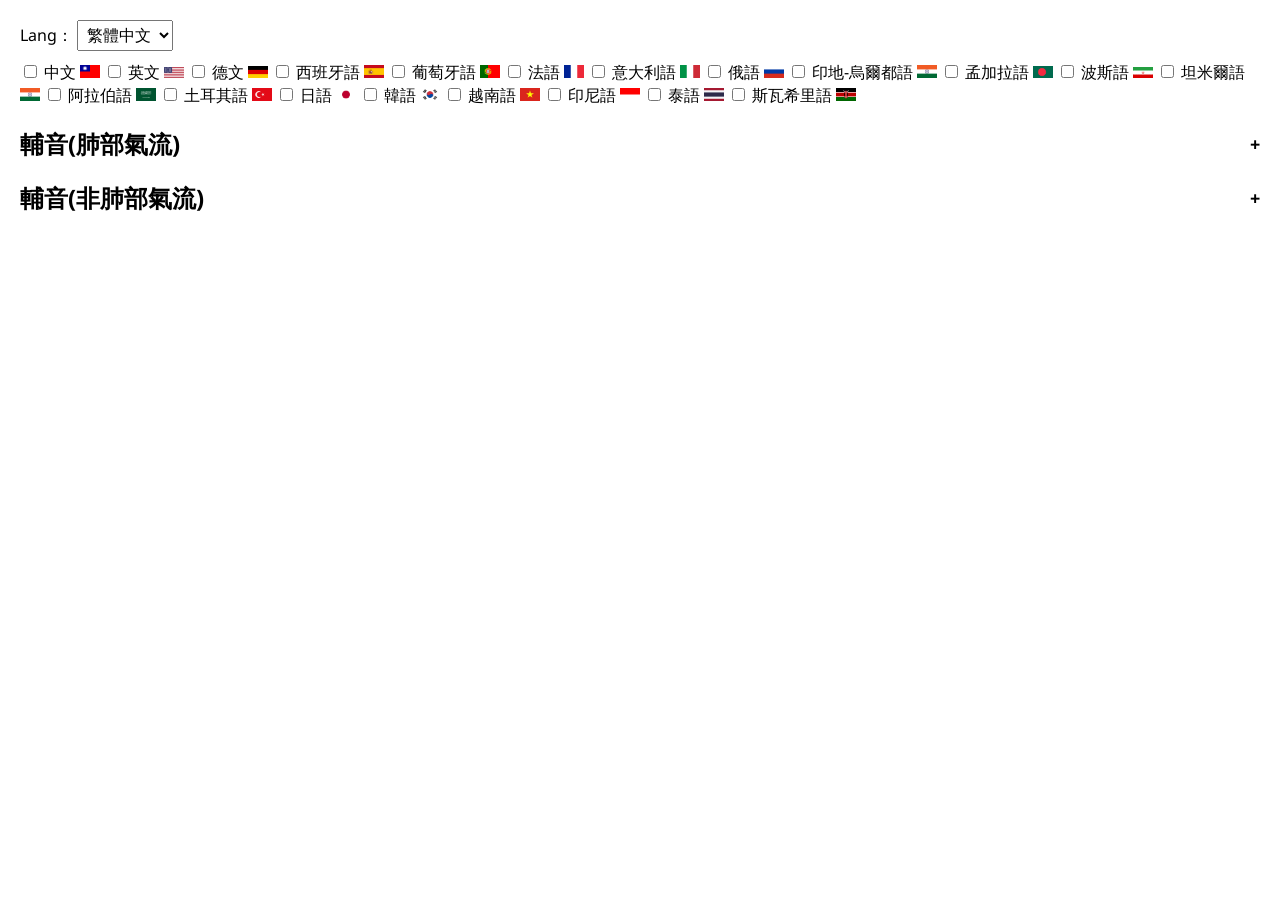
==== commit c6581dee: "flags" ====
--- a/IPA.html
+++ b/IPA.html
@@ -38,7 +38,6 @@
             border-collapse: collapse;
         }
 
-        table[data-type="ConsonantsPulmonic"] td:first-child,
         table[data-type="ConsonantsPulmonic"] th:first-child {
             width: 1%;
             /* 第一格根據內容自適應 */
@@ -46,7 +45,6 @@
             /* 避免換行 */
         }
 
-        table[data-type="ConsonantsPulmonic"] td:not(:first-child),
         table[data-type="ConsonantsPulmonic"] th:not(:first-child) {
             width: 1%;
             /* 其餘欄位平均分配剩餘空間 */
@@ -84,13 +82,105 @@
     <br>
 
     <input type="checkbox" id="chk-chinese" onclick="toggleRow()">
-    <label for="chk-chinese">中文</label>
-
+    <label for="chk-chinese" data-key="chinese">
+        中文 <img src="flags/tw.png" alt="台灣國旗" width="20">
+    </label>
+    
     <input type="checkbox" id="chk-english" onclick="toggleRow()">
-    <label for="chk-english">英文</label>
-
+    <label for="chk-english" data-key="english">
+        英文 <img src="flags/us.png" alt="美國國旗" width="20">
+    </label>
+    
     <input type="checkbox" id="chk-german" onclick="toggleRow()">
-    <label for="chk-german">德文</label>
+    <label for="chk-german" data-key="german">
+        德文 <img src="flags/de.png" alt="德國國旗" width="20">
+    </label>
+    
+    <input type="checkbox" id="chk-spanish" onclick="toggleRow()">
+    <label for="chk-spanish" data-key="spanish">
+        西班牙語 <img src="flags/es.png" alt="西班牙國旗" width="20">
+    </label>
+    
+    <input type="checkbox" id="chk-portuguese" onclick="toggleRow()">
+    <label for="chk-portuguese" data-key="portuguese">
+        葡萄牙語 <img src="flags/pt.png" alt="葡萄牙國旗" width="20">
+    </label>
+    
+    <input type="checkbox" id="chk-french" onclick="toggleRow()">
+    <label for="chk-french" data-key="french">
+        法語 <img src="flags/fr.png" alt="法國國旗" width="20">
+    </label>
+    
+    <input type="checkbox" id="chk-italian" onclick="toggleRow()">
+    <label for="chk-italian" data-key="italian">
+        意大利語 <img src="flags/it.png" alt="意大利國旗" width="20">
+    </label>
+    
+    <input type="checkbox" id="chk-russian" onclick="toggleRow()">
+    <label for="chk-russian" data-key="russian">
+        俄語 <img src="flags/ru.png" alt="俄羅斯國旗" width="20">
+    </label>
+    
+    <input type="checkbox" id="chk-hindi-urdu" onclick="toggleRow()">
+    <label for="chk-hindi-urdu" data-key="hindiUrdu">
+        印地-烏爾都語 <img src="flags/in.png" alt="印度國旗" width="20">
+    </label>
+    
+    <input type="checkbox" id="chk-bengali" onclick="toggleRow()">
+    <label for="chk-bengali" data-key="bengali">
+        孟加拉語 <img src="flags/bd.png" alt="孟加拉國旗" width="20">
+    </label>
+    
+    <input type="checkbox" id="chk-persian" onclick="toggleRow()">
+    <label for="chk-persian" data-key="persian">
+        波斯語 <img src="flags/ir.png" alt="伊朗國旗" width="20">
+    </label>
+    
+    <input type="checkbox" id="chk-tamil" onclick="toggleRow()">
+    <label for="chk-tamil" data-key="tamil">
+        坦米爾語 <img src="flags/in.png" alt="印度國旗" width="20">
+    </label>
+    
+    <input type="checkbox" id="chk-arabic" onclick="toggleRow()">
+    <label for="chk-arabic" data-key="arabic">
+        阿拉伯語 <img src="flags/sa.png" alt="沙烏地阿拉伯國旗" width="20">
+    </label>
+    
+    <input type="checkbox" id="chk-turkish" onclick="toggleRow()">
+    <label for="chk-turkish" data-key="turkish">
+        土耳其語 <img src="flags/tr.png" alt="土耳其國旗" width="20">
+    </label>
+    
+    <input type="checkbox" id="chk-japanese" onclick="toggleRow()">
+    <label for="chk-japanese" data-key="japanese">
+        日語 <img src="flags/jp.png" alt="日本國旗" width="20">
+    </label>
+    
+    <input type="checkbox" id="chk-korean" onclick="toggleRow()">
+    <label for="chk-korean" data-key="korean">
+        韓語 <img src="flags/kr.png" alt="南韓國旗" width="20">
+    </label>
+    
+    <input type="checkbox" id="chk-vietnamese" onclick="toggleRow()">
+    <label for="chk-vietnamese" data-key="vietnamese">
+        越南語 <img src="flags/vn.png" alt="越南國旗" width="20">
+    </label>
+    
+    <input type="checkbox" id="chk-indonesian" onclick="toggleRow()">
+    <label for="chk-indonesian" data-key="indonesian">
+        印尼語 <img src="flags/id.png" alt="印尼國旗" width="20">
+    </label>
+    
+    <input type="checkbox" id="chk-thai" onclick="toggleRow()">
+    <label for="chk-thai" data-key="thai">
+        泰語 <img src="flags/th.png" alt="泰國國旗" width="20">
+    </label>
+    
+    <input type="checkbox" id="chk-swahili" onclick="toggleRow()">
+    <label for="chk-swahili" data-key="swahili">
+        斯瓦希里語 <img src="flags/ke.png" alt="肯亞國旗" width="20">
+    </label>
+    
 
     <h2 onclick="toggleTable(this)" data-key="ConsonantsPulmonic">輔音(肺部氣流) <span class="toggle-icon">+</span></h2>
     <table data-type="ConsonantsPulmonic">
@@ -109,7 +199,7 @@
             <th colspan="2" data-key="Glottal">喉</th>
         </tr>
         <tr>
-            <td class="first-cell" rowspan="1">爆發音</td>
+            <td class="first-cell" rowspan="1" data-key="Plosive">爆發音</td>
             <td style="border-right: none;">p</td>
             <td style="border-left: none;">b</td>
             <td style="border-right: none;"></td>
@@ -154,13 +244,13 @@
             <td id="Plosive-Uvular-voiceless"></td>
             <td id="Plosive-Uvular-voiced"></td>
             <td id="Plosive-Pharyngeal-voiceless"></td>
-            <td id="Plosive-Pharyngeal-voiced"></td>
+            <td id="Plosive-Pharyngeal-voiced"  style="background-color: #d3d3d3"></td>
             <td id="Plosive-Glottal-voiceless"></td>
-            <td id="Plosive-Glottal-voiced"></td>
-        </tr>
-
-        <tr>
-            <td class="first-cell" rowspan="1" >鼻音</td>
+            <td id="Plosive-Glottal-voiced"  style="background-color: #d3d3d3"></td>
+        </tr>
+
+        <tr>
+            <td class="first-cell" rowspan="1" data-key="Nasal">鼻音</td>
             <td style="border-right: none;"></td>
             <td style="border-left: none;">m</td>
             <td style="border-right: none;"></td>
@@ -203,13 +293,13 @@
             <td id="Nasal-Velar-voiced"></td>
             <td id="Nasal-Uvular-voiceless"></td>
             <td id="Nasal-Uvular-voiced"></td>
-            <td id="Nasal-Pharyngeal-voiceless"></td>
-            <td id="Nasal-Pharyngeal-voiced"></td>
-            <td id="Nasal-Glottal-voiceless"></td>
-            <td id="Nasal-Glottal-voiced"></td>
-        </tr>
-        <tr>
-            <td class="first-cell" rowspan="1">顫音</td>
+            <td id="Nasal-Pharyngeal-voiceless"  style="background-color: #d3d3d3"></td>
+            <td id="Nasal-Pharyngeal-voiced"  style="background-color: #d3d3d3"></td>
+            <td id="Nasal-Glottal-voiceless"  style="background-color: #d3d3d3"></td>
+            <td id="Nasal-Glottal-voiced"  style="background-color: #d3d3d3"></td>
+        </tr>
+        <tr>
+            <td class="first-cell" rowspan="1" data-key="Trill">顫音</td>
             <td style="border-right: none;"></td>
             <td style="border-left: none;">ʙ</td>
             <td style="border-right: none;"></td>
@@ -248,17 +338,17 @@
             <td id="Trill-Retroflex-voiced"></td>
             <td id="Trill-Palatal-voiceless"></td>
             <td id="Trill-Palatal-voiced"></td>
-            <td id="Trill-Velar-voiceless"></td>
-            <td id="Trill-Velar-voiced"></td>
+            <td id="Trill-Velar-voiceless" style="background-color: #d3d3d3"></td>
+            <td id="Trill-Velar-voiced" style="background-color: #d3d3d3"></td>
             <td id="Trill-Uvular-voiceless"></td>
             <td id="Trill-Uvular-voiced"></td>
             <td id="Trill-Pharyngeal-voiceless"></td>
             <td id="Trill-Pharyngeal-voiced"></td>
-            <td id="Trill-Glottal-voiceless"></td>
-            <td id="Trill-Glottal-voiced"></td>
-        </tr>
-        <tr>
-            <td class="first-cell" rowspan="1">拍音或閃音</td>
+            <td id="Trill-Glottal-voiceless" style="background-color: #d3d3d3"></td>
+            <td id="Trill-Glottal-voiced" style="background-color: #d3d3d3"></td>
+        </tr>
+        <tr>
+            <td class="first-cell" rowspan="1" data-key="TapOrFlap">拍音或閃音</td>
             <td style="border-right: none;"></td>
             <td style="border-left: none;"></td>
             <td style="border-right: none;"></td>
@@ -297,17 +387,17 @@
             <td id="TapOrFlap-Retroflex-voiced"></td>
             <td id="TapOrFlap-Palatal-voiceless"></td>
             <td id="TapOrFlap-Palatal-voiced"></td>
-            <td id="TapOrFlap-Velar-voiceless"></td>
-            <td id="TapOrFlap-Velar-voiced"></td>
+            <td id="TapOrFlap-Velar-voiceless" style="background-color: #d3d3d3"></td>
+            <td id="TapOrFlap-Velar-voiced" style="background-color: #d3d3d3"></td>
             <td id="TapOrFlap-Uvular-voiceless"></td>
             <td id="TapOrFlap-Uvular-voiced"></td>
             <td id="TapOrFlap-Pharyngeal-voiceless"></td>
             <td id="TapOrFlap-Pharyngeal-voiced"></td>
-            <td id="TapOrFlap-Glottal-voiceless"></td>
-            <td id="TapOrFlap-Glottal-voiced"></td>
-        </tr>
-        <tr>
-            <td class="first-cell" rowspan="1">擦音</td>
+            <td id="TapOrFlap-Glottal-voiceless" style="background-color: #d3d3d3"></td>
+            <td id="TapOrFlap-Glottal-voiced" style="background-color: #d3d3d3"></td>
+        </tr>
+        <tr>
+            <td class="first-cell" rowspan="1" data-key="Fricative">擦音</td>
             <td style="border-right: none;">ɸ</td>
             <td style="border-left: none;">β</td>
             <td style="border-right: none;">f</td>
@@ -356,7 +446,7 @@
             <td id="Fricative-Glottal-voiced"></td>
         </tr>
         <tr>
-            <td class="first-cell" rowspan="1">邊擦音</td>
+            <td class="first-cell" rowspan="1" data-key="LateralFricative">邊擦音</td>
             <td style="border-right: none; background-color:  #d3d3d3"></td>
             <td style="border-left: none; background-color:  #d3d3d3"></td>
             <td style="border-right: none; background-color:  #d3d3d3"></td>
@@ -377,6 +467,55 @@
             <td style="border-left: none;"></td>
             <td style="border-right: none; background-color:  #d3d3d3"></td>
             <td style="border-left: none; background-color:  #d3d3d3"></td>
+            <td style="border-right: none; background-color:  #d3d3d3"></td>
+            <td style="border-left: none; background-color:  #d3d3d3"></td>
+        </tr>
+        <tr class="Compare">
+            <td id="LateralFricative-Bilabial-voiceless" style="background-color: #d3d3d3"></td>
+            <td id="LateralFricative-Bilabial-voiced" style="background-color: #d3d3d3"></td>
+            <td id="LateralFricative-Labiodental-voiceless" style="background-color: #d3d3d3"></td>
+            <td id="LateralFricative-Labiodental-voiced" style="background-color: #d3d3d3"></td>
+            <td id="LateralFricative-Dental-voiceless"></td>
+            <td id="LateralFricative-Dental-voiced"></td>
+            <td id="LateralFricative-Alveolar-voiceless"></td>
+            <td id="LateralFricative-Alveolar-voiced"></td>
+            <td id="LateralFricative-Postalveolar-voiceless"></td>
+            <td id="LateralFricative-Postalveolar-voiced"></td>
+            <td id="LateralFricative-Retroflex-voiceless"></td>
+            <td id="LateralFricative-Retroflex-voiced"></td>
+            <td id="LateralFricative-Palatal-voiceless"></td>
+            <td id="LateralFricative-Palatal-voiced"></td>
+            <td id="LateralFricative-Velar-voiceless"></td>
+            <td id="LateralFricative-Velar-voiced"></td>
+            <td id="LateralFricative-Uvular-voiceless"></td>
+            <td id="LateralFricative-Uvular-voiced"></td>
+            <td id="LateralFricative-Pharyngeal-voiceless" style="background-color: #d3d3d3"></td>
+            <td id="LateralFricative-Pharyngeal-voiced" style="background-color: #d3d3d3"></td>
+            <td id="LateralFricative-Glottal-voiceless" style="background-color: #d3d3d3"></td>
+            <td id="LateralFricative-Glottal-voiced" style="background-color: #d3d3d3"></td>
+        </tr>
+        <tr>
+            <td class="first-cell" rowspan="1" data-key="Approximant">近音</td>
+            <td style="border-right: none;"></td>
+            <td style="border-left: none;"></td>
+            <td style="border-right: none;"></td>
+            <td style="border-left: none;">ʋ</td>
+            <td style="border-right: none;"></td>
+            <td style="border-right: none; border-left: none;"></td>
+            <td style="border-right: none; border-left: none;"></td>
+            <td style="border-right: none; border-left: none;">ɹ</td>
+            <td style="border-right: none; border-left: none;"></td>
+            <td style="border-left: none;"></td>
+            <td style="border-right: none;"></td>
+            <td style="border-left: none;">ɻ</td>
+            <td style="border-right: none;"></td>
+            <td style="border-left: none;">j</td>
+            <td style="border-right: none;"></td>
+            <td style="border-left: none;">ɰ</td>
+            <td style="border-right: none;"></td>
+            <td style="border-left: none;"></td>
+            <td style="border-right: none;"></td>
+            <td style="border-left: none;"></td>
             <td style="border-right: none; background-color:  #d3d3d3"></td>
             <td style="border-left: none; background-color:  #d3d3d3"></td>
         </tr>
@@ -401,88 +540,39 @@
             <td id="LateralFricative-Uvular-voiced"></td>
             <td id="LateralFricative-Pharyngeal-voiceless"></td>
             <td id="LateralFricative-Pharyngeal-voiced"></td>
-            <td id="LateralFricative-Glottal-voiceless"></td>
-            <td id="LateralFricative-Glottal-voiced"></td>
-        </tr>
-        <tr>
-            <td class="first-cell" rowspan="1">近音</td>
-            <td style="border-right: none;"></td>
-            <td style="border-left: none;"></td>
-            <td style="border-right: none;"></td>
-            <td style="border-left: none;">ʋ</td>
-            <td style="border-right: none;"></td>
-            <td style="border-right: none; border-left: none;"></td>
-            <td style="border-right: none; border-left: none;"></td>
-            <td style="border-right: none; border-left: none;">ɹ</td>
-            <td style="border-right: none; border-left: none;"></td>
-            <td style="border-left: none;"></td>
-            <td style="border-right: none;"></td>
-            <td style="border-left: none;">ɻ</td>
-            <td style="border-right: none;"></td>
-            <td style="border-left: none;">j</td>
-            <td style="border-right: none;"></td>
-            <td style="border-left: none;">ɰ</td>
-            <td style="border-right: none;"></td>
-            <td style="border-left: none;"></td>
-            <td style="border-right: none;"></td>
-            <td style="border-left: none;"></td>
+            <td id="LateralFricative-Glottal-voiceless" style="background-color: #d3d3d3"></td>
+            <td id="LateralFricative-Glottal-voiced" style="background-color: #d3d3d3"></td>
+        </tr>
+        <tr>
+            <td class="first-cell" rowspan="1" data-key="LateralApproximant">邊近音</td>
+            <td style="border-right: none; background-color:  #d3d3d3"></td>
+            <td style="border-left: none; background-color:  #d3d3d3"></td>
+            <td style="border-right: none; background-color:  #d3d3d3"></td>
+            <td style="border-left: none; background-color:  #d3d3d3"></td>
+            <td style="border-right: none;"></td>
+            <td style="border-right: none; border-left: none;"></td>
+            <td style="border-right: none; border-left: none;"></td>
+            <td style="border-right: none; border-left: none;">l</td>
+            <td style="border-right: none; border-left: none;"></td>
+            <td style="border-left: none;"></td>
+            <td style="border-right: none;"></td>
+            <td style="border-left: none;">ɭ</td>
+            <td style="border-right: none;"></td>
+            <td style="border-left: none;">ʎ</td>
+            <td style="border-right: none;"></td>
+            <td style="border-left: none;">ʟ</td>
+            <td style="border-right: none;"></td>
+            <td style="border-left: none;"></td>
+            <td style="border-right: none; background-color:  #d3d3d3"></td>
+            <td style="border-left: none; background-color:  #d3d3d3"></td>
             <td style="border-right: none; background-color:  #d3d3d3"></td>
             <td style="border-left: none; background-color:  #d3d3d3"></td>
         </tr>
         <tr class="Compare">
-            <td id="LateralFricative-Bilabial-voiceless"></td>
-            <td id="LateralFricative-Bilabial-voiced"></td>
-            <td id="LateralFricative-Labiodental-voiceless"></td>
-            <td id="LateralFricative-Labiodental-voiced"></td>
-            <td id="LateralFricative-Dental-voiceless"></td>
-            <td id="LateralFricative-Dental-voiced"></td>
-            <td id="LateralFricative-Alveolar-voiceless"></td>
-            <td id="LateralFricative-Alveolar-voiced"></td>
-            <td id="LateralFricative-Postalveolar-voiceless"></td>
-            <td id="LateralFricative-Postalveolar-voiced"></td>
-            <td id="LateralFricative-Retroflex-voiceless"></td>
-            <td id="LateralFricative-Retroflex-voiced"></td>
-            <td id="LateralFricative-Palatal-voiceless"></td>
-            <td id="LateralFricative-Palatal-voiced"></td>
-            <td id="LateralFricative-Velar-voiceless"></td>
-            <td id="LateralFricative-Velar-voiced"></td>
-            <td id="LateralFricative-Uvular-voiceless"></td>
-            <td id="LateralFricative-Uvular-voiced"></td>
-            <td id="LateralFricative-Pharyngeal-voiceless"></td>
-            <td id="LateralFricative-Pharyngeal-voiced"></td>
-            <td id="LateralFricative-Glottal-voiceless"></td>
-            <td id="LateralFricative-Glottal-voiced"></td>
-        </tr>
-        <tr>
-            <td class="first-cell" rowspan="1">邊近音</td>
-            <td style="border-right: none; background-color:  #d3d3d3"></td>
-            <td style="border-left: none; background-color:  #d3d3d3"></td>
-            <td style="border-right: none; background-color:  #d3d3d3"></td>
-            <td style="border-left: none; background-color:  #d3d3d3"></td>
-            <td style="border-right: none;"></td>
-            <td style="border-right: none; border-left: none;"></td>
-            <td style="border-right: none; border-left: none;"></td>
-            <td style="border-right: none; border-left: none;">l</td>
-            <td style="border-right: none; border-left: none;"></td>
-            <td style="border-left: none;"></td>
-            <td style="border-right: none;"></td>
-            <td style="border-left: none;">ɭ</td>
-            <td style="border-right: none;"></td>
-            <td style="border-left: none;">ʎ</td>
-            <td style="border-right: none;"></td>
-            <td style="border-left: none;">ʟ</td>
-            <td style="border-right: none;"></td>
-            <td style="border-left: none;"></td>
-            <td style="border-right: none; background-color:  #d3d3d3"></td>
-            <td style="border-left: none; background-color:  #d3d3d3"></td>
-            <td style="border-right: none; background-color:  #d3d3d3"></td>
-            <td style="border-left: none; background-color:  #d3d3d3"></td>
-        </tr>
-        <tr class="Compare">
-            <td id="LateralApproximant-Bilabial-voiceless"></td>
-            <td id="LateralApproximant-Bilabial-voiced"></td>
-            <td id="LateralApproximant-Labiodental-voiceless"></td>
-            <td id="LateralApproximant-Labiodental-voiced"></td>
+            <td id="LateralApproximant-Bilabial-voiceless" style="background-color: #d3d3d3"></td>
+            <td id="LateralApproximant-Bilabial-voiced" style="background-color: #d3d3d3"></td>
+            <td id="LateralApproximant-Labiodental-voiceless" style="background-color: #d3d3d3"></td>
+            <td id="LateralApproximant-Labiodental-voiced" style="background-color: #d3d3d3"></td>
             <td id="LateralApproximant-Dental-voiceless"></td>
             <td id="LateralApproximant-Dental-voiced"></td>
             <td id="LateralApproximant-Alveolar-voiceless"></td>
@@ -497,10 +587,10 @@
             <td id="LateralApproximant-Velar-voiced"></td>
             <td id="LateralApproximant-Uvular-voiceless"></td>
             <td id="LateralApproximant-Uvular-voiced"></td>
-            <td id="LateralApproximant-Pharyngeal-voiceless"></td>
-            <td id="LateralApproximant-Pharyngeal-voiced"></td>
-            <td id="LateralApproximant-Glottal-voiceless"></td>
-            <td id="LateralApproximant-Glottal-voiced"></td>
+            <td id="LateralApproximant-Pharyngeal-voiceless" style="background-color: #d3d3d3"></td>
+            <td id="LateralApproximant-Pharyngeal-voiced" style="background-color: #d3d3d3"></td>
+            <td id="LateralApproximant-Glottal-voiceless" style="background-color: #d3d3d3"></td>
+            <td id="LateralApproximant-Glottal-voiced" style="background-color: #d3d3d3"></td>
         </tr>
         <tr>
             <td colspan="23" data-key="ConsonantsPulmonicNote">成對出現的音標，右邊為濁輔音。陰影區域表示不可能產生的音。</td>
@@ -522,6 +612,26 @@
         // 多語言字典
         const translations = {
             "zh": {
+                "chinese": "中文 🇹🇼",
+                "english": "英文 🇺🇸",
+                "german": "德文 🇩🇪",
+                "spanish": "西班牙語 🇪🇸",
+                "portuguese": "葡萄牙語 🇵🇹",
+                "french": "法語 🇫🇷",
+                "italian": "意大利語 🇮🇹",
+                "russian": "俄語 🇷🇺",
+                "hindiUrdu": "印地-烏爾都語 🇮🇳",
+                "bengali": "孟加拉語 🇧🇩",
+                "persian": "波斯語 🇮🇷",
+                "tamil": "坦米爾語 🇮🇳",
+                "arabic": "阿拉伯語 🇸🇦",
+                "turkish": "土耳其語 🇹🇷",
+                "japanese": "日語 🇯🇵",
+                "korean": "韓語 🇰🇷",
+                "vietnamese": "越南語 🇻🇳",
+                "indonesian": "印尼語 🇮🇩",
+                "thai": "泰語 🇹🇭",
+                "swahili": "斯瓦希里語 🇰🇪",
                 "ConsonantsPulmonic": "輔音(肺部氣流)",
                 "ConsonantsNonPulmonic": "輔音(非肺部氣流)",
                 "Bilabial": "雙唇",
@@ -548,6 +658,26 @@
 
             },
             "en": {
+                "chinese": "Chinese 🇹🇼",
+                "english": "English 🇺🇸",
+                "german": "German 🇩🇪",
+                "spanish": "Spanish 🇪🇸",
+                "portuguese": "Portuguese 🇵🇹",
+                "french": "French 🇫🇷",
+                "italian": "Italian 🇮🇹",
+                "russian": "Russian 🇷🇺",
+                "hindiUrdu": "Hindi-Urdu 🇮🇳",
+                "bengali": "Bengali 🇧🇩",
+                "persian": "Persian 🇮🇷",
+                "tamil": "Tamil 🇮🇳",
+                "arabic": "Arabic 🇸🇦",
+                "turkish": "Turkish 🇹🇷",
+                "japanese": "Japanese 🇯🇵",
+                "korean": "Korean 🇰🇷",
+                "vietnamese": "Vietnamese 🇻🇳",
+                "indonesian": "Indonesian 🇮🇩",
+                "thai": "Thai 🇹🇭",
+                "swahili": "Swahili 🇰🇪",
                 "ConsonantsPulmonic": "Consonants (Pulmonic)",
                 "ConsonantsNonPulmonic": "Consonants (Non-Pulmonic)",
                 "Bilabial": "Bilabial",
@@ -572,6 +702,7 @@
                 "ConsonantsPulmonicNote": "Symbols to the right in a cell are voiced, to the left are voiceless. Shaded areas denote articulations judged impossible.",
             }
         };
+        
 
         function toggleTable(header) {
             var table = header.nextElementSibling;
@@ -621,14 +752,14 @@
         }
 
         function toggleRow() { 
-            const rowElements = document.querySelectorAll(".Compare"); // 取得所有 <tr> Compare
+            const rowElements = document.querySelectorAll(".Compare"); // 取得所有 <tr class="Compare">
             const firstCells = document.querySelectorAll(".first-cell"); // 取得所有 <td class="first-cell">
             let hasChecked = false; // 是否有 checkbox 被選中
 
-        // 清空所有 <tr class="Compare"> 下的 <td>
+            // 清空所有 <tr class="Compare"> 下的 <td>
             rowElements.forEach(row => {
-            row.querySelectorAll("td").forEach(td => td.innerHTML = '');
-        });
+                row.querySelectorAll("td").forEach(td => td.innerHTML = '');
+            });
 
             // 檢查所有 checkbox 是否有勾選
             document.querySelectorAll('input[type="checkbox"]').forEach(checkbox => {
@@ -647,27 +778,52 @@
                 cell.setAttribute("rowspan", hasChecked ? "2" : "1");
             });
 
-            
-
             // 處理 CSV 資料
             if (hasChecked) {
-                csvData.forEach(row => {
-                    const [language, place, manner, voicing, ipa, examples] = row.map(item => item.trim());
-
-                    // 建立 TD ID，例如："Plosive-Bilabial-voiceless"
-                    const tdId = `${manner}-${place}-${voicing}`;
-                    const tdElement = document.getElementById(tdId);
-
-                    if (tdElement) {
-                        if (document.getElementById(`chk-${language.toLowerCase()}`)?.checked) {
-                            const div = document.createElement('div');
-                            div.innerHTML = `<strong>${ipa}: </strong>${examples}`;
-                            tdElement.appendChild(div);
-                        }
-                    }
-                });
-            }
-        }
+    csvData.forEach(row => {
+        const [language, place, manner, voicing, ipa, examples] = row.map(item => item.trim());
+
+        // 建立 TD ID，例如："Plosive-Bilabial-voiceless"
+        const tdId = `${manner}-${place}-${voicing}`;
+        const tdElement = document.getElementById(tdId);
+
+        if (tdElement) {
+    if (document.getElementById(`chk-${language.toLowerCase()}`)?.checked) {
+        const div = document.createElement('div');
+        
+        // 根據語言選擇顯示對應的國旗圖片
+        let flagImage = '';
+        switch (language.toLowerCase()) {
+            case 'chinese':
+                flagImage = 'flags/tw.png';  // 台灣國旗
+                break;
+            case 'english':
+                flagImage = 'flags/us.png';  // 美國國旗
+                break;
+            case 'german':
+                flagImage = 'flags/de.png';  // 德國國旗
+                break;
+            default:
+                flagImage = 'flags/default.png';  // 預設圖片，確保有通用圖示
+                break;
+        }
+
+        // 創建 img 元素顯示國旗
+        const flagImg = document.createElement('img');
+        flagImg.src = flagImage;
+        flagImg.alt = `${language} 國旗`;
+        flagImg.width = 20; // 設定寬度
+        flagImg.style.marginRight = '5px'; // 添加間距
+
+        div.innerHTML = `<strong>${ipa}: </strong>${examples}`;
+        div.prepend(flagImg);  // 把國旗圖片放到文字前面
+        tdElement.appendChild(div);
+    }
+}
+
+    });
+}}
+
 
 
 
